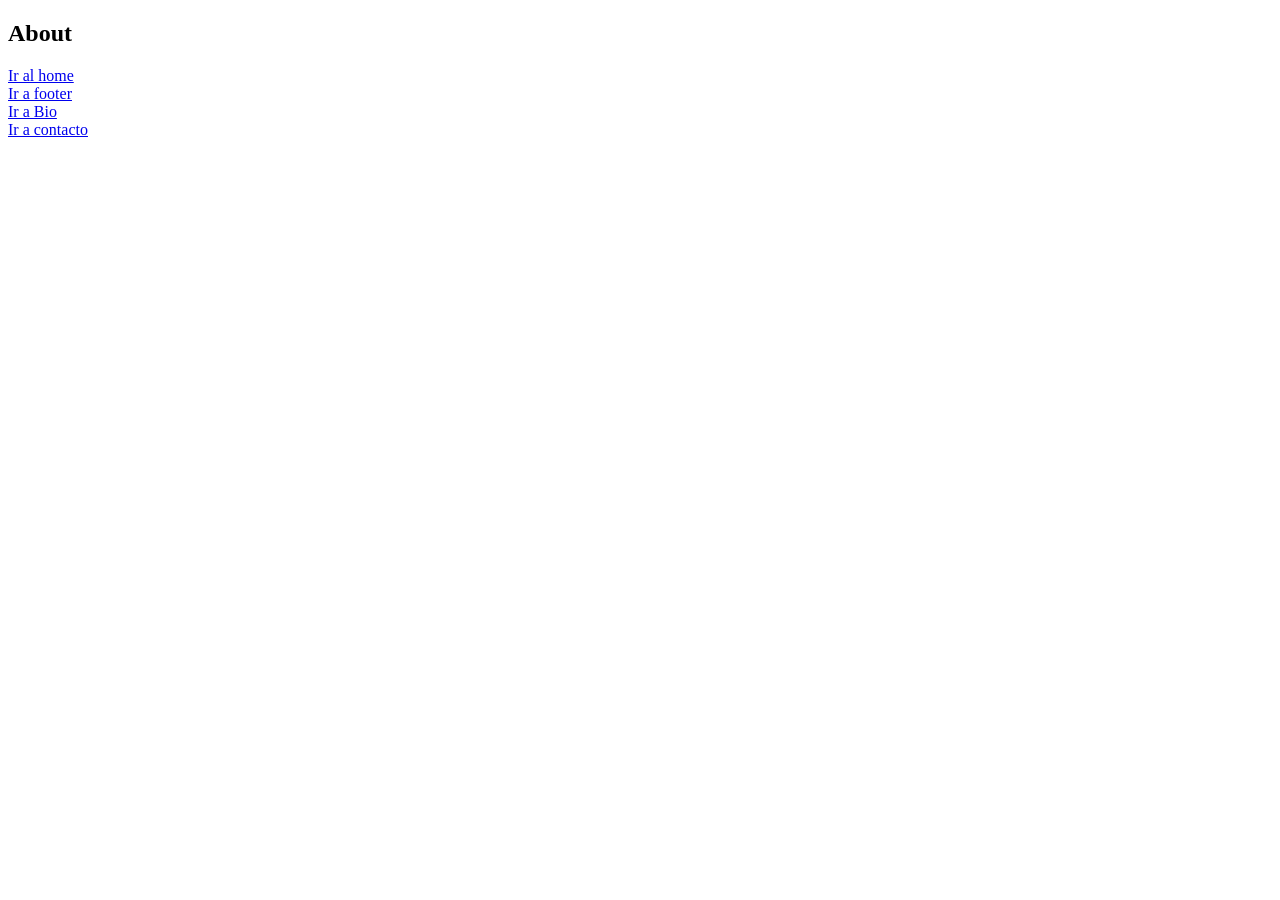
==== about.html @ 64cf99ee "Mejorando enlaces y listas 2" ====
<!DOCTYPE html>
<html>
<head>
	<meta charset="utf-8">
	<meta name="viewport" content="width=device-width, initial-scale=1">
	<title></title>
</head>
<body>

	<div>
		<h2>About</h2>
	</div>

	<div class="enlaces">
				<a href="index.html">
					Ir al home
				</a>
				<br>

				<a href="#footer">
					Ir a footer
				</a>
				<br>

				<a href="about.html">
					Ir a Bio
				</a>
				<br>

				<a href="contact.html">
					Ir a contacto
				</a>
	</div>

</body>
</html>
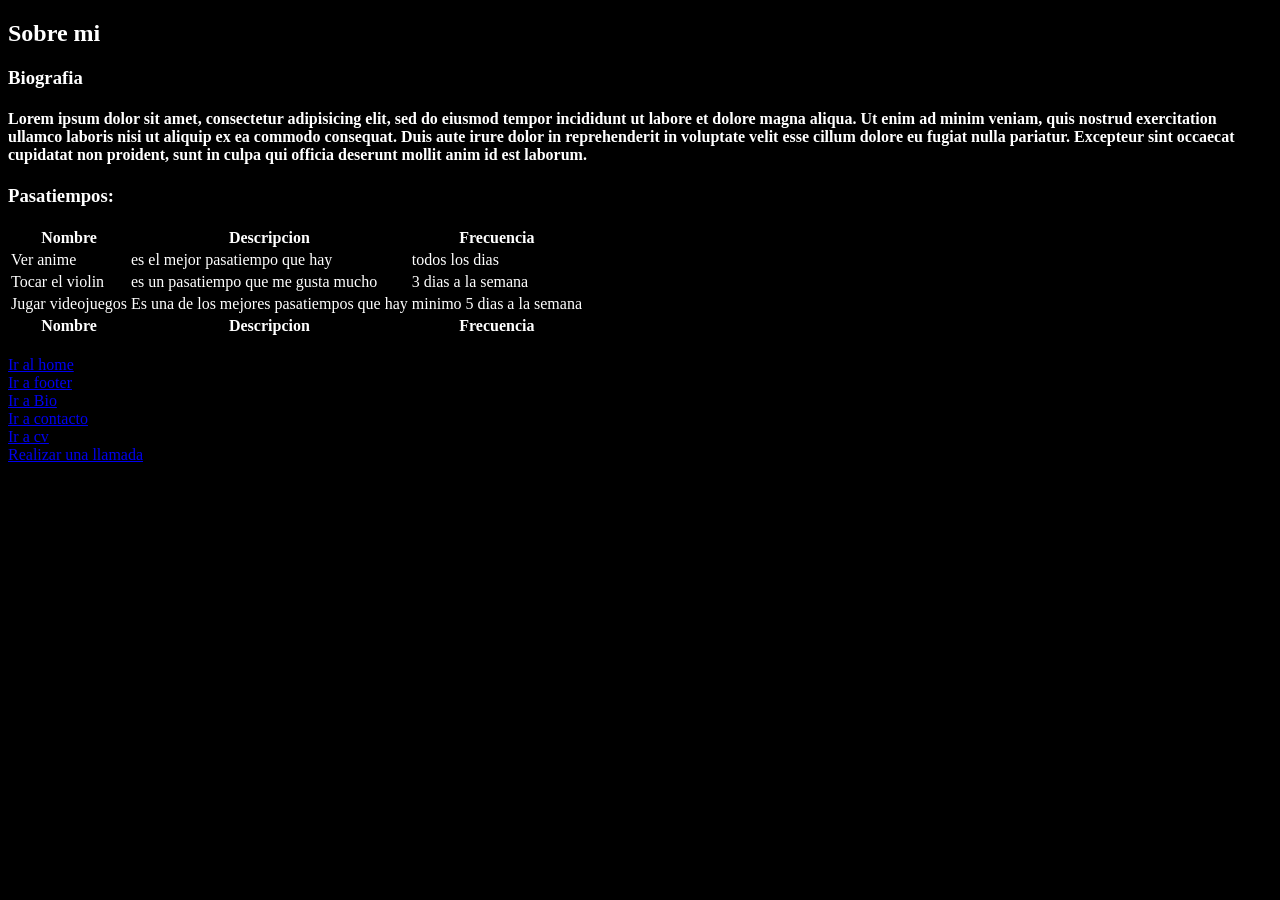
==== commit 19a48d2f: "Crea una carpeta views" ====
--- a/about.html
+++ b/about.html
@@ -4,32 +4,134 @@
 	<meta charset="utf-8">
 	<meta name="viewport" content="width=device-width, initial-scale=1">
 	<title></title>
+
+	<style>
+		body{
+			background-color: black;
+			color: white;
+		}
+	</style>
+
 </head>
 <body>
 
 	<div>
-		<h2>About</h2>
+		<h2>Sobre mi</h2>
+	</div>
+
+	<div>
+		<h3>
+			Biografia
+		</h3>
+
+		<h4>
+			Lorem ipsum dolor sit amet, consectetur adipisicing elit, sed do eiusmod
+			tempor incididunt ut labore et dolore magna aliqua. Ut enim ad minim veniam,
+			quis nostrud exercitation ullamco laboris nisi ut aliquip ex ea commodo
+			consequat. Duis aute irure dolor in reprehenderit in voluptate velit esse
+			cillum dolore eu fugiat nulla pariatur. Excepteur sint occaecat cupidatat non
+			proident, sunt in culpa qui officia deserunt mollit anim id est laborum.
+		</h4>
+	</div>
+
+	<div id="contenido">
+
+		<h3>Pasatiempos:</h3>
+
+		<table>
+			<thead>
+				<th>
+					Nombre
+				</th>
+				<th>
+					Descripcion
+				</th>
+				<th>
+					Frecuencia
+				</th>
+			</thead>
+			<tbody>
+				<td>
+					Ver anime
+				</td>
+				<td>
+					es el mejor pasatiempo que hay
+				</td>
+				<td>
+					todos los dias
+				</td>
+			</tbody>
+			<tbody>
+				<td>
+					Tocar el violin
+				</td>
+				<td>
+					es un pasatiempo que me gusta mucho
+				</td>
+				<td>
+					3 dias a la semana
+				</td>	
+			</tbody>
+			<tbody>
+				<td>
+					Jugar videojuegos
+				</td>
+				<td>
+					Es una de los mejores pasatiempos que hay
+				</td>
+				<td>
+					minimo 5 dias a la semana
+				</td>
+			</tbody>
+			<tfoot>
+				<th>
+					Nombre
+				</th>
+				<th>
+					Descripcion
+				</th>
+				<th>
+					Frecuencia
+				</th>
+			</tfoot>
+		</table>
+	</div>
+
+
+
+	<div>
+		<br>
 	</div>
 
 	<div class="enlaces">
-				<a href="index.html">
-					Ir al home
-				</a>
-				<br>
+		<a href="index.html">
+			Ir al home
+		</a>
+		<br>
 
-				<a href="#footer">
-					Ir a footer
-				</a>
-				<br>
+		<a href="#footer">
+			Ir a footer
+		</a>
+		<br>
 
-				<a href="about.html">
-					Ir a Bio
-				</a>
-				<br>
+		<a href="about.html">
+			Ir a Bio
+		</a>
+		<br>
 
-				<a href="contact.html">
-					Ir a contacto
-				</a>
+		<a href="contact.html">
+			Ir a contacto
+		</a>
+		<br>
+
+		<a href="views/work.html">
+			Ir a cv
+		</a>
+		<br>
+
+		<a href="tel: 6120000000">
+			Realizar una llamada
+		</a>
 	</div>
 
 </body>
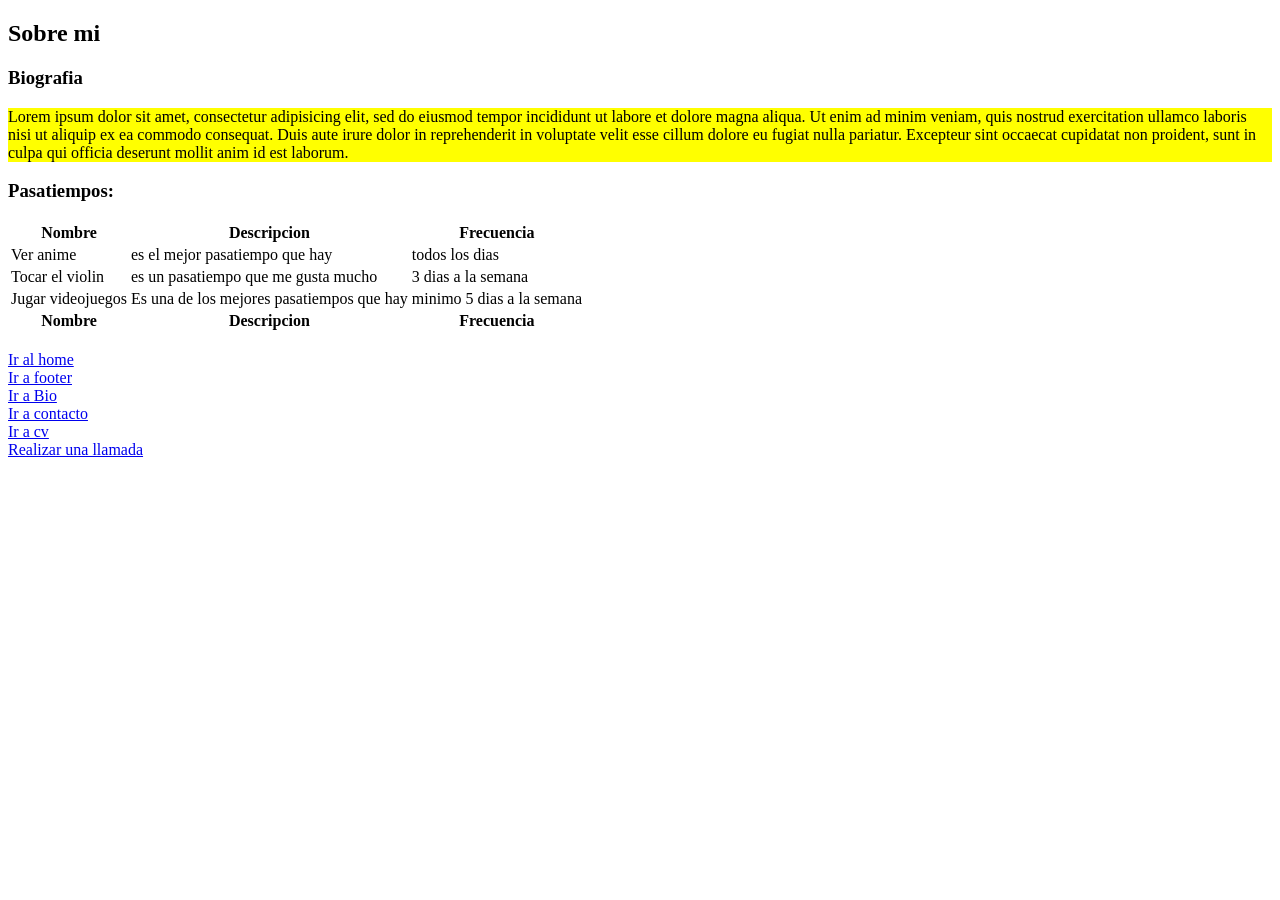
==== commit dcade3f8: "Estilos en CSS" ====
--- a/about.html
+++ b/about.html
@@ -4,14 +4,7 @@
 	<meta charset="utf-8">
 	<meta name="viewport" content="width=device-width, initial-scale=1">
 	<title></title>
-
-	<style>
-		body{
-			background-color: black;
-			color: white;
-		}
-	</style>
-
+	<link rel="stylesheet" type="text/css" href="public/css/style.css">
 </head>
 <body>
 
@@ -24,14 +17,14 @@
 			Biografia
 		</h3>
 
-		<h4>
+		<p class="my_parag">
 			Lorem ipsum dolor sit amet, consectetur adipisicing elit, sed do eiusmod
 			tempor incididunt ut labore et dolore magna aliqua. Ut enim ad minim veniam,
 			quis nostrud exercitation ullamco laboris nisi ut aliquip ex ea commodo
 			consequat. Duis aute irure dolor in reprehenderit in voluptate velit esse
 			cillum dolore eu fugiat nulla pariatur. Excepteur sint occaecat cupidatat non
 			proident, sunt in culpa qui officia deserunt mollit anim id est laborum.
-		</h4>
+		</p>
 	</div>
 
 	<div id="contenido">
--- a/public/css/style.css
+++ b/public/css/style.css
@@ -0,0 +1,26 @@
+p{
+	background-color: yellow;
+}
+
+.my_parag:hover{
+	background-color: red;
+	color: white;
+}
+
+a.enlaces:hover{
+	color: red;
+}
+
+ul li:hover{
+	background-color: red;
+	color: white;
+}
+
+ul li:first-child{
+	background-color: yellow;
+}
+
+ul li:last-child{
+	background-color: magenta;
+	font-weight: bold;
+}
